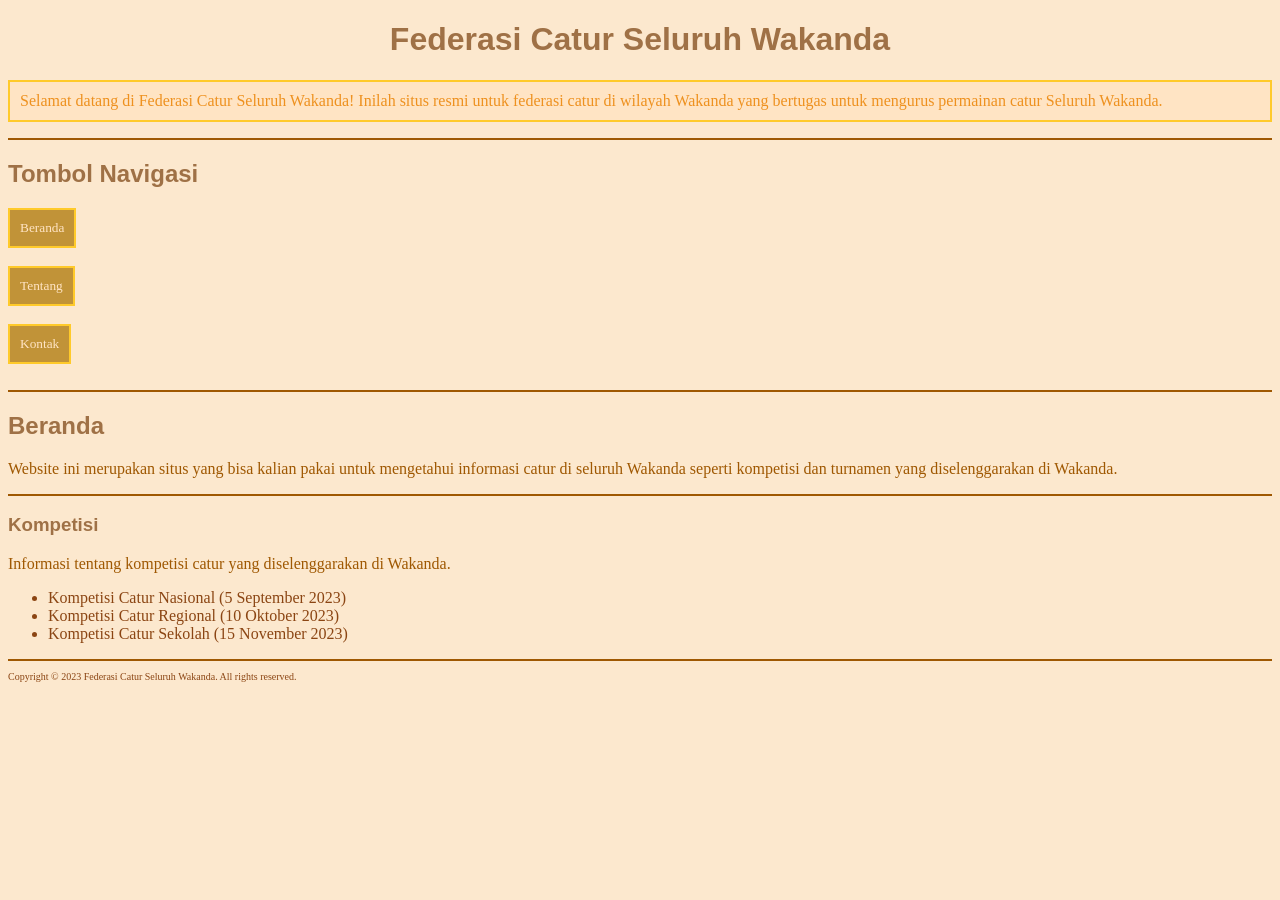
==== index.html @ 71269a8d "Add files via upload" ====
<!DOCTYPE html>
<html lang="id">
<head>
    <meta charset="UTF-8">
    <meta name="viewport" content="width=device-width, initial-scale=1.0">
    <title>Website Federasi Catur Seluruh 
        Wakanda (Beranda)</title>
    <link rel="stylesheet" href="style.css">
    <script src="script.js"></script>
</head>
<body id="beranda">
    <h1 class="title">Federasi Catur Seluruh Wakanda</h1>
    <p class="Ucapan">Selamat datang di Federasi Catur Seluruh Wakanda! Inilah situs resmi 
    untuk federasi catur di wilayah Wakanda yang bertugas untuk mengurus 
    permainan catur Seluruh Wakanda.</p>
<hr>
    <h2 class="title" id="navigasi">Tombol Navigasi</h2>
    <div class="navigasi">
        <button onclick="location.href='index.html#beranda'">Beranda</button>
        <br>
        <br>
        <button onclick="location.href='tentang.html#tentang'">Tentang</button> 
        <br>
        <br>
        <button onclick="location.href='kontak.html#kontak'">Kontak</button>
    </div>
    <br>
    <hr>

    <h2 class="title">Beranda</h2>
    <p class="intro">Website ini merupakan situs yang bisa kalian pakai untuk mengetahui informasi catur di seluruh Wakanda seperti kompetisi dan turnamen yang diselenggarakan di Wakanda.</p>
<hr>
    <h3 class="title" id="kompetisi">Kompetisi</h3>
    <p class="kompetisi">Informasi tentang kompetisi catur yang diselenggarakan di Wakanda.</p>
    <ul>
        <li>Kompetisi Catur Nasional (5 September 2023)</li>
        <li>Kompetisi Catur Regional (10 Oktober 2023)</li>
        <li>Kompetisi Catur Sekolah (15 November 2023)</li>
    </ul>
<hr>
<p class="copyright">Copyright &copy; 2023 Federasi Catur Seluruh Wakanda. All rights reserved.</p>

</body>
</html>
---- style.css ----
.title{
    font-family:Impact, Haettenschweiler, 
    'Arial Narrow Bold', sans-serif;
    color: rgb(159, 113, 70);
}

.Ucapan {
    font-family:Cambria, Cochin, Georgia, 
    Times, 'Times New Roman', serif;
    border: 2px solid rgb(255, 202, 42);
    padding:10px;
    background-color:bisque;
    color:rgb(238, 145, 31);
}
button{
    font-family:Cambria, Cochin, Georgia, Times, 'Times New Roman', serif;
    color: bisque;
    background-color: rgb(193, 147, 56);
    border: 2px solid rgb(255, 202, 42);
    padding: 10px;
}

#beranda{
    background-color:rgb(252, 232, 206)
}

.intro{
    color:rgb(159, 88, 2)
}

.kompetisi{
    color:rgb(159,88,2)
}

ul{
    color:saddlebrown
}

#tentang{
    background-color:rgb(252, 232, 206)
}

#kontak{
    background-color:rgb(252, 232, 206)
}

.copyright{
    font-size: 10px;
}

.visi-misi{
    color:saddlebrown;
}

.kontak{
    color:saddlebrown;
}

p{
    color:saddlebrown;
}

h1{
    text-align: center;
}

hr{
    border: 1px solid rgb(159, 88, 2);
}

a:link {
        color: #f69903;
    }
    a:visited {
        color: #898b1a;
    }
    a:hover {
        color: #bbc112;
    }
    a:active {
        color: #d59b07;
    }
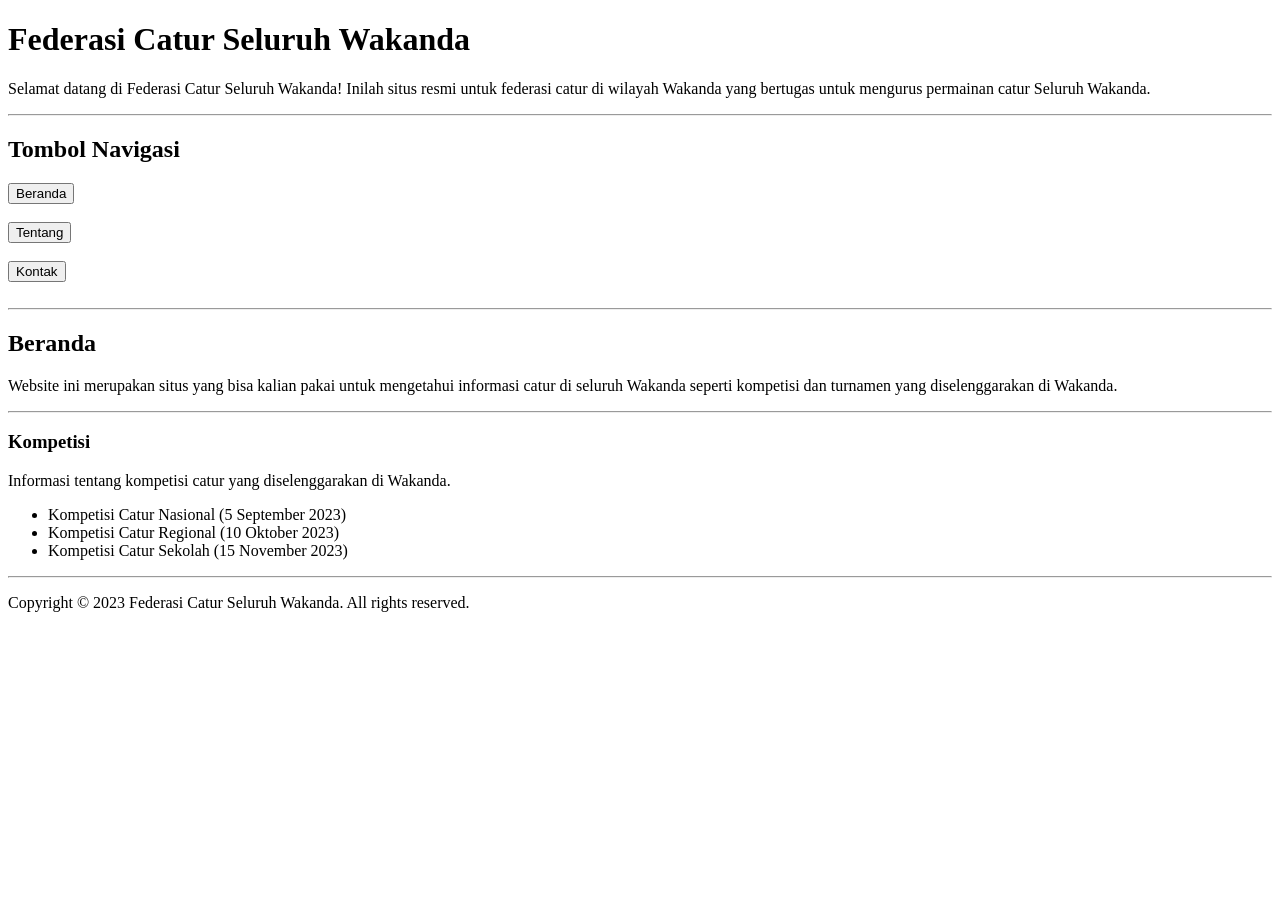
==== commit d6a0b100: "Rename beranda.html to index.html" ====
--- a/index.html
+++ b/index.html
@@ -5,8 +5,6 @@
     <meta name="viewport" content="width=device-width, initial-scale=1.0">
     <title>Website Federasi Catur Seluruh 
         Wakanda (Beranda)</title>
-    <link rel="stylesheet" href="style.css">
-    <script src="script.js"></script>
 </head>
 <body id="beranda">
     <h1 class="title">Federasi Catur Seluruh Wakanda</h1>
